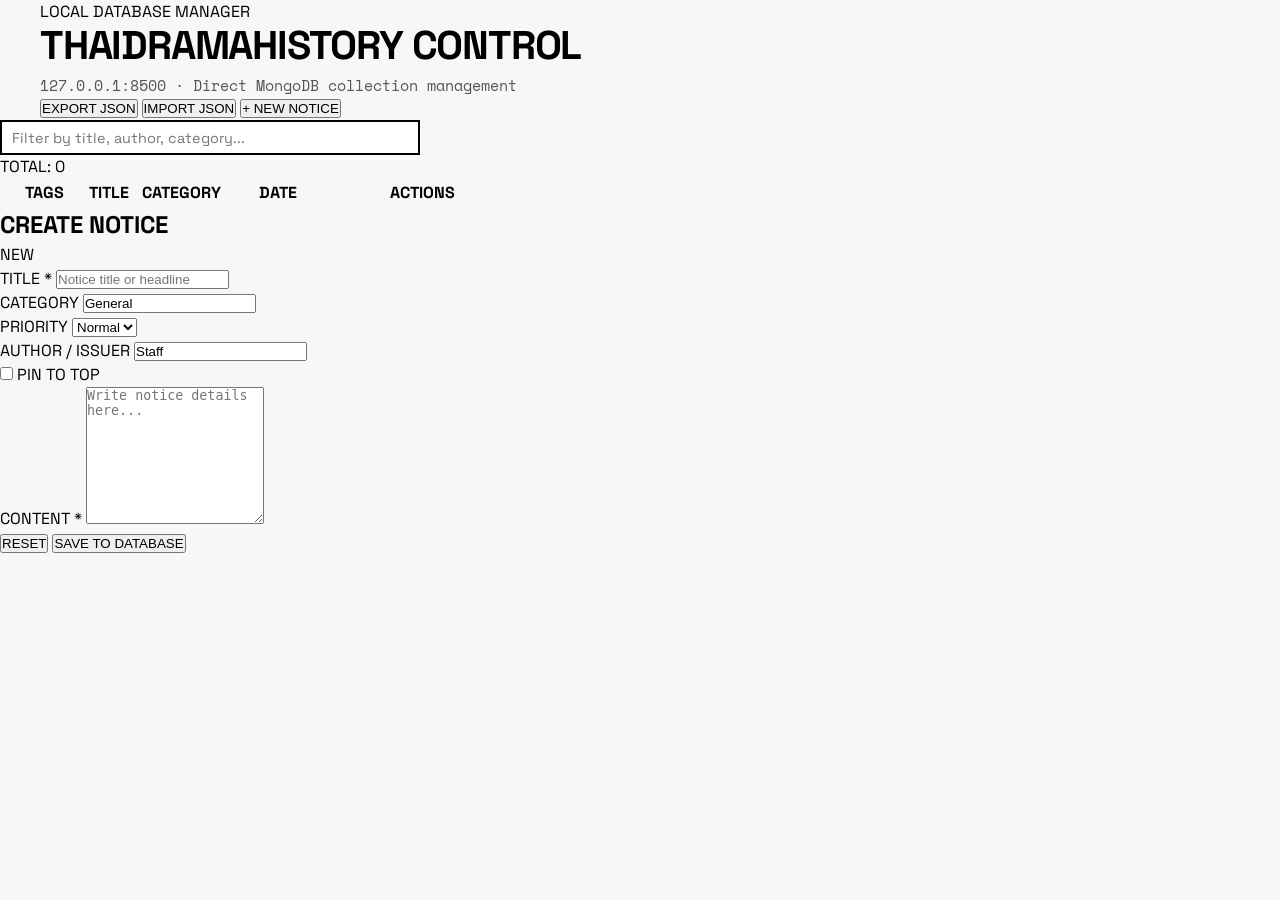
==== program/static/index.html @ ad50acd0 "feat: add local-only database control portal in program/ folder" ====
<!DOCTYPE html>
<html lang="en">
<head>
  <meta charset="UTF-8">
  <meta name="viewport" content="width=device-width, initial-scale=1.0">
  <title>CONTROL PANEL // THAIDRAMAHISTORY</title>
  <link rel="stylesheet" href="/static/styles.css">
  <link rel="preconnect" href="https://fonts.googleapis.com">
  <link rel="preconnect" href="https://fonts.gstatic.com" crossorigin>
  <link href="https://fonts.googleapis.com/css2?family=Space+Grotesk:wght@400;600;700&family=Space+Mono:ital,wght@0,400;0,700;1,400&display=swap" rel="stylesheet">
</head>
<body>
  <!-- Toast Notification -->
  <div id="toast" class="toast"></div>

  <!-- Header -->
  <header class="panel-header">
    <div class="header-inner">
      <div class="brand">
        <span class="brand-tag">LOCAL DATABASE MANAGER</span>
        <h1 class="brand-title">THAIDRAMAHISTORY CONTROL</h1>
        <p class="brand-sub">127.0.0.1:8500 &middot; Direct MongoDB collection management</p>
      </div>
      <div class="header-actions">
        <button id="export-btn" class="btn btn-secondary">EXPORT JSON</button>
        <button id="import-btn" class="btn btn-secondary">IMPORT JSON</button>
        <input type="file" id="import-file-input" accept=".json" style="display: none;">
        <button id="new-record-btn" class="btn btn-primary">+ NEW NOTICE</button>
      </div>
    </div>
  </header>

  <!-- Split Workspace -->
  <main class="split-container">
    <!-- Left Pane: Records List -->
    <section class="records-pane">
      <div class="pane-header">
        <div class="search-box">
          <input type="text" id="filter-search" placeholder="Filter by title, author, category..." autocomplete="off">
        </div>
        <div class="count-badge">
          TOTAL: <span id="record-count">0</span>
        </div>
      </div>

      <div class="table-container">
        <table class="data-table">
          <thead>
            <tr>
              <th style="width: 85px;">TAGS</th>
              <th>TITLE</th>
              <th style="width: 100px;">CATEGORY</th>
              <th style="width: 90px;">DATE</th>
              <th style="width: 130px; text-align: right;">ACTIONS</th>
            </tr>
          </thead>
          <tbody id="records-tbody">
            <!-- Dynamically populated via app.js -->
          </tbody>
        </table>
      </div>

      <div id="empty-state" class="empty-state" style="display: none;">
        <p>No records found in database.</p>
      </div>
    </section>

    <!-- Right Pane: Live Editor Form -->
    <aside class="editor-pane">
      <div class="editor-card">
        <div class="editor-header">
          <h2 id="editor-title">CREATE NOTICE</h2>
          <span id="editor-mode-badge" class="mode-badge">NEW</span>
        </div>

        <form id="record-form">
          <input type="hidden" id="form-id">

          <div class="form-field">
            <label for="form-title">TITLE *</label>
            <input type="text" id="form-title" required maxlength="150" placeholder="Notice title or headline">
          </div>

          <div class="form-row">
            <div class="form-field">
              <label for="form-category">CATEGORY</label>
              <input type="text" id="form-category" maxlength="50" placeholder="e.g. Archive, Broadcast" value="General">
            </div>
            <div class="form-field">
              <label for="form-priority">PRIORITY</label>
              <select id="form-priority">
                <option value="normal">Normal</option>
                <option value="urgent">Urgent</option>
              </select>
            </div>
          </div>

          <div class="form-row">
            <div class="form-field">
              <label for="form-author">AUTHOR / ISSUER</label>
              <input type="text" id="form-author" maxlength="60" placeholder="Staff or Department" value="Staff">
            </div>
            <div class="form-field checkbox-field">
              <label class="checkbox-container">
                <input type="checkbox" id="form-pinned">
                <span class="checkbox-box"></span>
                <span class="checkbox-label">PIN TO TOP</span>
              </label>
            </div>
          </div>

          <div class="form-field">
            <label for="form-content">CONTENT *</label>
            <textarea id="form-content" required rows="9" maxlength="5000" placeholder="Write notice details here..."></textarea>
          </div>

          <div class="editor-actions">
            <button type="button" id="reset-btn" class="btn btn-secondary">RESET</button>
            <button type="submit" id="save-btn" class="btn btn-primary">SAVE TO DATABASE</button>
          </div>
        </form>
      </div>
    </aside>
  </main>

  <script src="/static/app.js"></script>
</body>
</html>
---- static/styles.css ----
/* ==============================================================================
   File: .//Description-of-file/frontend.md
   Overview: High-contrast monochrome minimalist brutalist stylesheet
   ============================================================================== */

:root {
  --bg-color: #f7f7f7;
  --surface-color: #ffffff;
  --text-primary: #000000;
  --text-secondary: #555555;
  --border-color: #000000;
  --border-width: 2px;
  --shadow-offset: 4px 4px 0px #000000;
  --font-sans: 'Space Grotesk', -apple-system, BlinkMacSystemFont, "Segoe UI", Roboto, sans-serif;
  --font-mono: 'Space Mono', "Courier New", monospace;
}

* {
  box-sizing: border-box;
  margin: 0;
  padding: 0;
}

body {
  background-color: var(--bg-color);
  color: var(--text-primary);
  font-family: var(--font-sans);
  line-height: 1.5;
  min-height: 100vh;
  display: flex;
  flex-direction: column;
}

/* Header */
.site-header {
  background: var(--surface-color);
  border-bottom: var(--border-width) solid var(--border-color);
  padding: 2rem 1.5rem;
}

.header-inner {
  max-width: 1200px;
  margin: 0 auto;
}

.brand-title {
  font-size: 2.5rem;
  font-weight: 700;
  letter-spacing: -0.03em;
  line-height: 1.1;
}

.brand-sub {
  font-size: 0.95rem;
  color: var(--text-secondary);
  margin-top: 0.35rem;
  font-family: var(--font-mono);
}

/* Toolbar */
.toolbar-section {
  background: var(--surface-color);
  border-bottom: var(--border-width) solid var(--border-color);
  padding: 1rem 1.5rem;
}

.toolbar-inner {
  max-width: 1200px;
  margin: 0 auto;
  display: flex;
  justify-content: space-between;
  align-items: center;
  gap: 1.5rem;
  flex-wrap: wrap;
}

.search-box {
  display: flex;
  align-items: center;
  border: var(--border-width) solid var(--border-color);
  background: #ffffff;
  padding: 0.4rem 0.65rem;
  min-width: 280px;
  max-width: 420px;
  flex: 1;
}

.search-label {
  font-family: var(--font-mono);
  font-size: 0.75rem;
  font-weight: 700;
  margin-right: 0.5rem;
}

.search-box input {
  border: none;
  outline: none;
  font-family: var(--font-sans);
  font-size: 0.9rem;
  width: 100%;
  background: transparent;
}

.btn-icon-inline {
  background: none;
  border: none;
  font-size: 1.1rem;
  cursor: pointer;
  padding: 0 0.25rem;
  display: none;
}

.filter-group {
  display: flex;
  align-items: center;
  gap: 0.75rem;
}

.filter-label {
  font-family: var(--font-mono);
  font-size: 0.8rem;
  font-weight: 700;
}

.filter-tabs {
  display: flex;
  gap: 0.35rem;
}

.tab {
  background: #ffffff;
  border: var(--border-width) solid var(--border-color);
  color: #000000;
  font-family: var(--font-mono);
  font-size: 0.75rem;
  font-weight: 700;
  padding: 0.45rem 0.9rem;
  cursor: pointer;
  border-radius: 0;
  transition: all 0.1s ease;
}

.tab:hover {
  background: #e0e0e0;
}

.tab.active {
  background: #000000;
  color: #ffffff;
}

/* Main Container */
.main-container {
  max-width: 1200px;
  width: 100%;
  margin: 2rem auto;
  padding: 0 1.5rem;
  flex: 1;
}

/* Notice Cards Grid */
.notices-grid {
  display: grid;
  grid-template-columns: repeat(auto-fill, minmax(360px, 1fr));
  gap: 1.75rem;
}

/* Card Design */
.notice-card {
  background: var(--surface-color);
  border: var(--border-width) solid var(--border-color);
  box-shadow: var(--shadow-offset);
  display: flex;
  flex-direction: column;
  transition: transform 0.1s ease, box-shadow 0.1s ease;
}

.notice-card:hover {
  transform: translate(-2px, -2px);
  box-shadow: 6px 6px 0px #000000;
}

.notice-card.pinned {
  border-width: 3px;
}

.notice-card.urgent {
  outline: 2px dashed #000000;
  outline-offset: -5px;
}

.card-header {
  padding: 1rem 1.25rem 0.5rem 1.25rem;
  display: flex;
  justify-content: space-between;
  align-items: center;
  gap: 0.5rem;
  flex-wrap: wrap;
}

.badge-group {
  display: flex;
  gap: 0.4rem;
  align-items: center;
  flex-wrap: wrap;
}

.badge {
  font-family: var(--font-mono);
  font-size: 0.7rem;
  font-weight: 700;
  text-transform: uppercase;
  padding: 0.2rem 0.5rem;
  border: 1px solid #000000;
}

.badge-category {
  background: #ffffff;
  color: #000000;
}

.badge-pinned {
  background: #000000;
  color: #ffffff;
  letter-spacing: 0.05em;
}

.badge-urgent {
  background: #000000;
  color: #ffffff;
  border: 2px solid #000000;
}

.card-date {
  font-family: var(--font-mono);
  font-size: 0.75rem;
  color: var(--text-secondary);
}

.card-body {
  padding: 0.5rem 1.25rem 1rem 1.25rem;
  flex: 1;
}

.card-title {
  font-size: 1.3rem;
  font-weight: 700;
  line-height: 1.3;
  margin-bottom: 0.65rem;
  word-break: break-word;
}

.card-text {
  font-size: 0.95rem;
  color: #222222;
  white-space: pre-wrap;
  word-break: break-word;
}

.card-footer {
  border-top: 1px solid #eeeeee;
  padding: 0.75rem 1.25rem;
  display: flex;
  justify-content: space-between;
  align-items: center;
  background: #fafafa;
}

.card-author {
  font-family: var(--font-mono);
  font-size: 0.75rem;
  color: #444444;
}

/* Empty State */
.empty-state {
  padding: 4rem 1.5rem;
  text-align: center;
}

.empty-box {
  display: inline-block;
  background: #ffffff;
  border: var(--border-width) solid var(--border-color);
  padding: 3rem 2.5rem;
  box-shadow: var(--shadow-offset);
  max-width: 480px;
}

.empty-code {
  font-family: var(--font-mono);
  font-size: 0.8rem;
  font-weight: 700;
  margin-bottom: 0.75rem;
}

.empty-box h2 {
  font-size: 1.4rem;
  margin-bottom: 0.5rem;
}

.empty-box p {
  color: var(--text-secondary);
  font-size: 0.9rem;
}

/* Footer */
.site-footer {
  background: var(--surface-color);
  border-top: var(--border-width) solid var(--border-color);
  padding: 1.25rem 1.5rem;
  margin-top: auto;
}

.footer-inner {
  max-width: 1200px;
  margin: 0 auto;
  display: flex;
  justify-content: space-between;
  font-family: var(--font-mono);
  font-size: 0.75rem;
  gap: 1rem;
  flex-wrap: wrap;
}

@media (max-width: 640px) {
  .notices-grid {
    grid-template-columns: 1fr;
  }
  .toolbar-inner {
    flex-direction: column;
    align-items: stretch;
  }
  .search-box {
    max-width: 100%;
  }
  .filter-group {
    flex-direction: column;
    align-items: flex-start;
  }
}
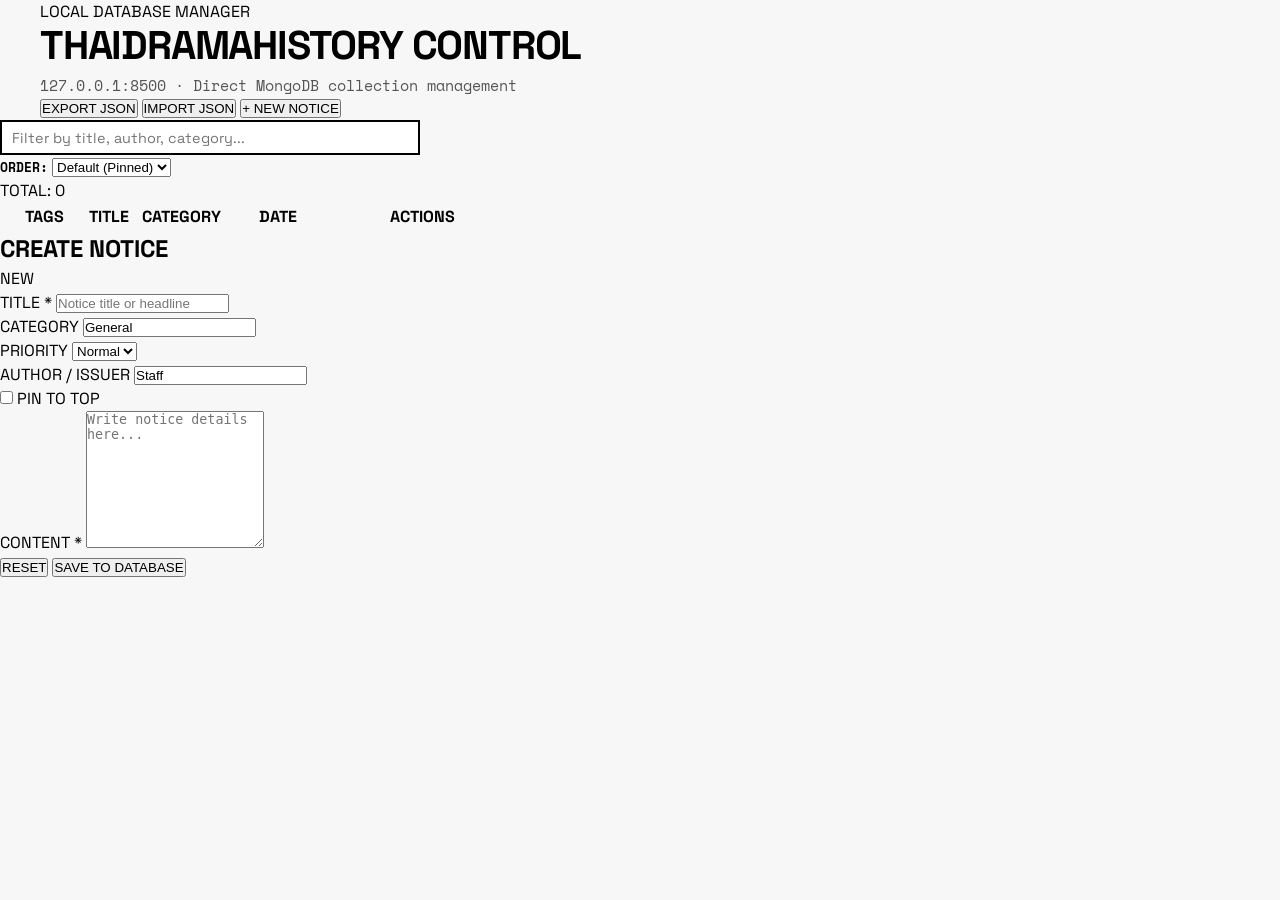
==== commit d8e1bfb7: "feat: implement customizable ordering and sorting across public site and manager" ====
--- a/program/static/index.html
+++ b/program/static/index.html
@@ -37,6 +37,18 @@
       <div class="pane-header">
         <div class="search-box">
           <input type="text" id="filter-search" placeholder="Filter by title, author, category..." autocomplete="off">
+        </div>
+        <div class="sort-box">
+          <label for="manager-sort-select" class="sort-label">ORDER:</label>
+          <select id="manager-sort-select">
+            <option value="default">Default (Pinned)</option>
+            <option value="newest">Newest Date</option>
+            <option value="oldest">Oldest Date</option>
+            <option value="title_asc">Title (A-Z)</option>
+            <option value="title_desc">Title (Z-A)</option>
+            <option value="category">Category</option>
+            <option value="priority">Priority First</option>
+          </select>
         </div>
         <div class="count-badge">
           TOTAL: <span id="record-count">0</span>
--- a/static/styles.css
+++ b/static/styles.css
@@ -116,10 +116,33 @@
   gap: 0.75rem;
 }
 
-.filter-label {
+.filter-label,
+.sort-label {
   font-family: var(--font-mono);
   font-size: 0.8rem;
   font-weight: 700;
+}
+
+.sort-group {
+  display: flex;
+  align-items: center;
+  gap: 0.5rem;
+}
+
+#sort-select {
+  background: #ffffff;
+  border: var(--border-width) solid var(--border-color);
+  font-family: var(--font-mono);
+  font-size: 0.75rem;
+  font-weight: 700;
+  padding: 0.45rem 0.65rem;
+  border-radius: 0;
+  cursor: pointer;
+  outline: none;
+}
+
+#sort-select:focus {
+  background: #f0f0f0;
 }
 
 .filter-tabs {
